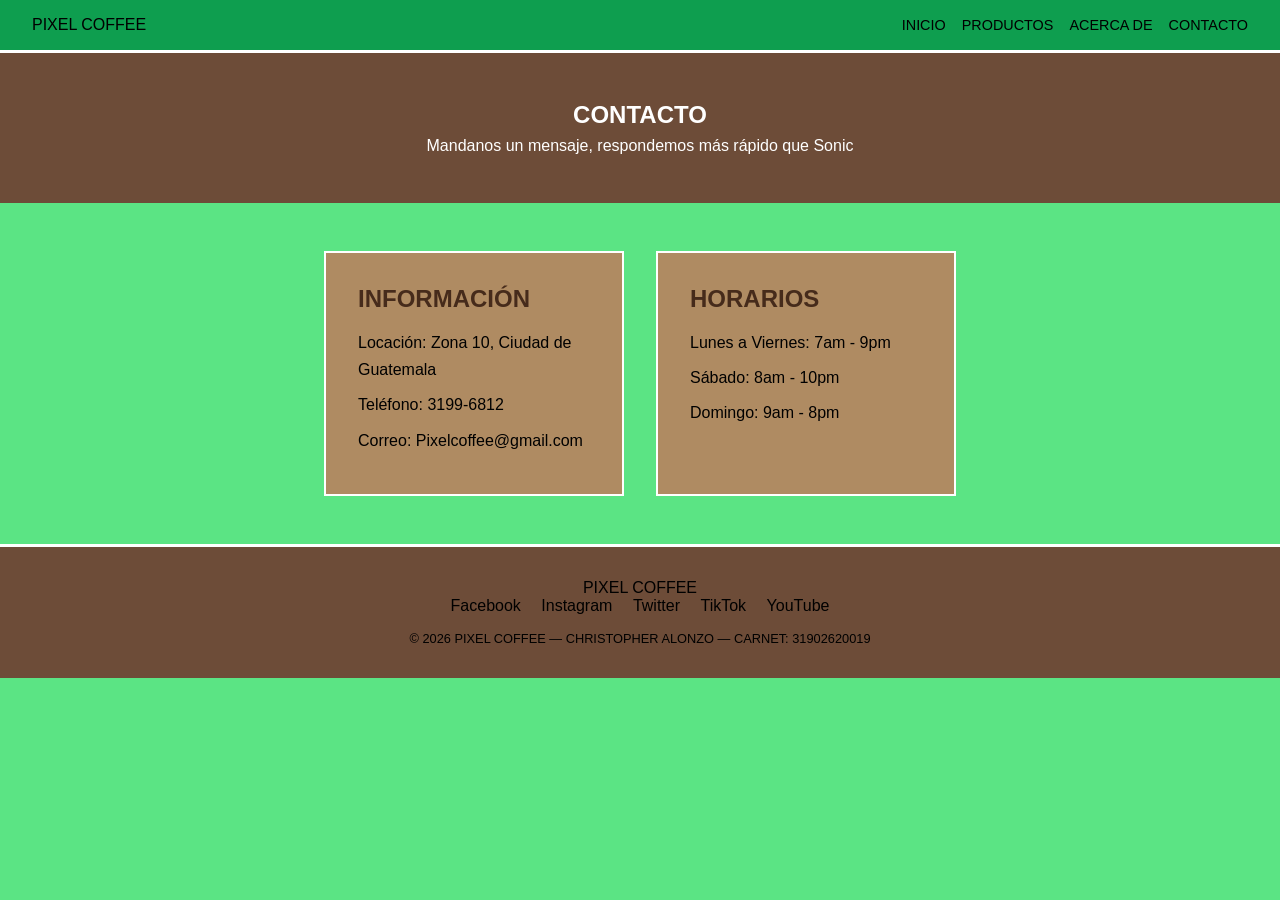
==== contacto_31902620019.html @ 7a12fe5b "Add files via upload" ====
<!DOCTYPE html>
<html lang="es">
    <head>
        <meta charset="UTF-8" />
        <meta name="viewport" content="width=device-width, initial-scale=1.0" />
        <title>Pixel Coffee | Contacto</title>
        <link rel="stylesheet" href="styles/global_31902620019.css" />
        <link rel="stylesheet" href="styles/contacto_31902620019.css" />
    </head>
    <body>
        <nav>
            <div>PIXEL COFFEE</div>
            <ul>
                <li><a href="index_31902620019.html">INICIO</a></li>
                <li><a href="productos_31902620019.html">PRODUCTOS</a></li>
                <li><a href="acerca_31902620019.html">ACERCA DE</a></li>
                <li><a href="contacto_31902620019.html">CONTACTO</a></li>
            </ul>
        </nav>
        <main>
            <section>
                <h1>CONTACTO</h1>
                <p>Mandanos un mensaje, respondemos más rápido que Sonic</p>
            </section>
            <section>
                <div>
                    <h2>INFORMACIÓN</h2>
                    <p>Locación: Zona 10, Ciudad de Guatemala</p>
                    <p>Teléfono: 3199-6812</p>
                    <p>Correo: Pixelcoffee@gmail.com</p>
                </div>
                <div>
                    <h2>HORARIOS</h2>
                    <p>Lunes a Viernes: 7am - 9pm</p>
                    <p>Sábado: 8am - 10pm</p>
                    <p>Domingo: 9am - 8pm</p>
                </div>
            </section>
        </main>
        <footer>
            <div>PIXEL COFFEE</div>
            <div>
                <a href="https://www.facebook.com" target="_blank">Facebook</a>
                <a href="https://www.instagram.com" target="_blank">Instagram</a>
                <a href="https://www.twitter.com" target="_blank">Twitter</a>
                <a href="https://www.tiktok.com" target="_blank">TikTok</a>
                <a href="https://www.youtube.com" target="_blank">YouTube</a>
            </div>
            <p>© 2026 PIXEL COFFEE — CHRISTOPHER ALONZO — CARNET: 31902620019</p>
        </footer>
    </body>
</html>
---- styles/global_31902620019.css ----
* {
    margin: 0;
    padding: 0;
    box-sizing: border-box;
}
body {
    background-color:rgb(91, 228, 132);
    color:rgb(0, 0, 0);
    font-family: Arial, sans-serif;
}
nav {
    position: sticky;
    top: 0;
    background-color: rgb(14, 158, 79);
    padding: 1rem 2rem;
    display: flex;
    justify-content: space-between;
    align-items: center;
    border-bottom: 3px solid #ffffff;
}
nav ul {
    list-style: none;
    display: flex;
    gap: 1rem;
}
nav ul a {
    color:rgb(0, 0, 0);
    text-decoration: none;
    font-size: 0.9rem;
}
nav ul a:hover {
    color:#ff0000;
}
footer {
    background-color:rgb(109, 76, 56);
    border-top: 3px solid #ffffff;
    padding: 2rem;
    text-align: center;
}
footer a {
    color:rgb(0, 0, 0);
    text-decoration: none;
    margin: 0 0.5rem;
}
footer a:hover {
    text-decoration: underline;
}
footer p {
    color:#000000;
    font-size: 0.8rem;
    margin-top: 1rem;
}
---- styles/contacto_31902620019.css ----
section:first-of-type {
    text-align: center;
    padding: 3rem 2rem;
    background-color: rgb(109, 76, 56);
}
section:first-of-type h1 {
    color:rgb(255, 255, 255);
    margin-bottom: 0.5rem;
}
section:first-of-type p {
    color:rgb(255, 255, 255);
}
section:nth-of-type(2) {
    padding: 3rem 2rem;
    display: flex;
    gap: 2rem;
    justify-content: center;
    flex-wrap: wrap;
}
section:nth-of-type(2) > div {
    background-color: rgb(175, 139, 98);
    border: 2px solid rgb(255, 255, 255);
    padding: 2rem;
    width: 300px;
}
section:nth-of-type(2) h2 {
    color: rgb(70, 43, 27);
    margin-bottom: 1rem;
}
section:nth-of-type(2) p {
    color:black;
    margin-bottom: 0.5rem;
    line-height: 1.7;
}
@media (max-width: 768px) {
    section:nth-of-type(2) {
        flex-direction: column;
        align-items: center;   
    }
    section:nth-of-type(2) > div {
        width: 100%;
    }
}
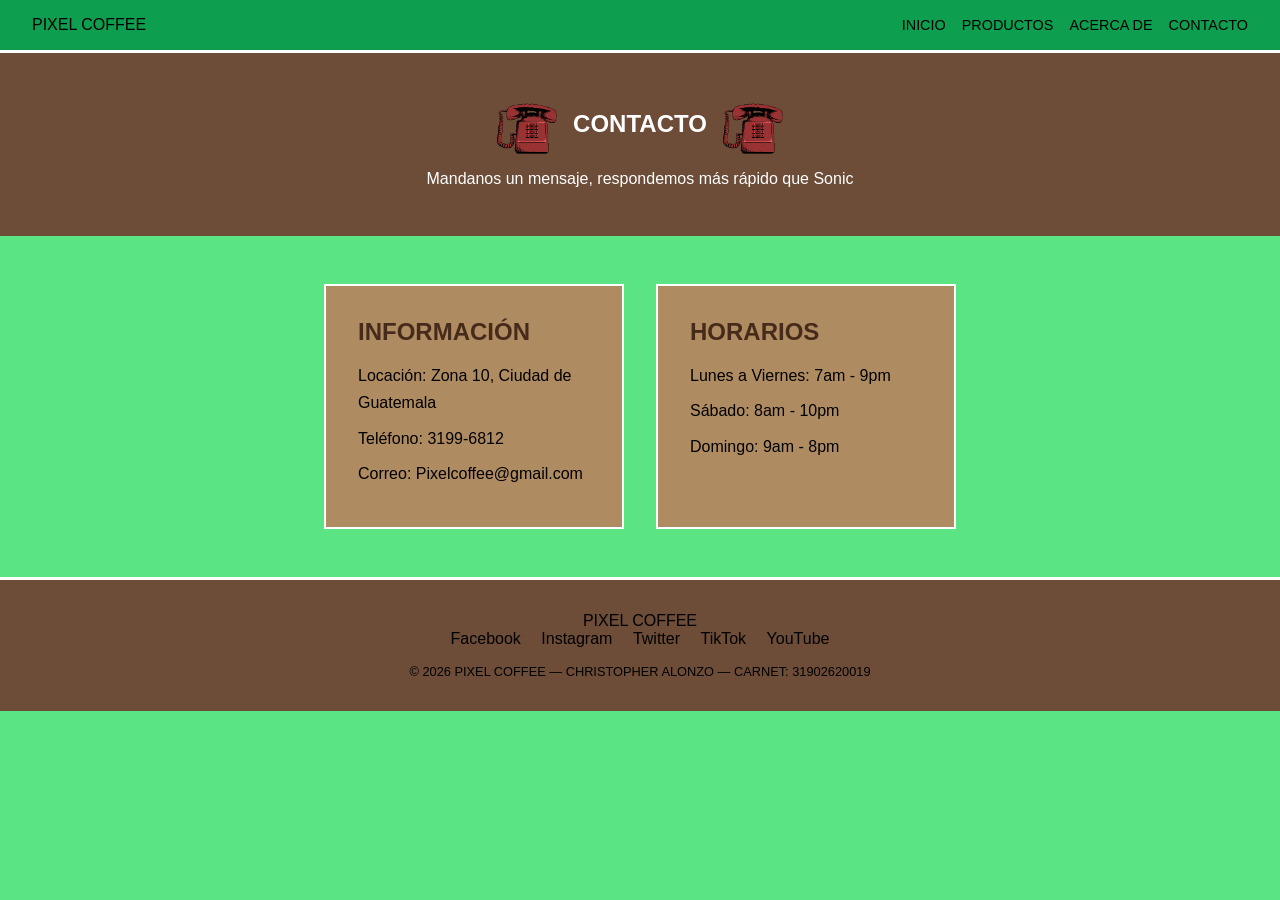
==== commit 325d9a72: "Add files via upload" ====
--- a/contacto_31902620019.html
+++ b/contacto_31902620019.html
@@ -19,7 +19,12 @@
         </nav>
         <main>
             <section>
+                <div class="telefono">
+                <img src="telefono.gif" alt="telefono sonando" width="60">
                 <h1>CONTACTO</h1>
+                <img src="telefono.gif" alt="telefono sonando" width="60">
+                </div>
+
                 <p>Mandanos un mensaje, respondemos más rápido que Sonic</p>
             </section>
             <section>
--- a/styles/contacto_31902620019.css
+++ b/styles/contacto_31902620019.css
@@ -40,4 +40,11 @@
     section:nth-of-type(2) > div {
         width: 100%;
     }
+}
+.telefono {
+    display: flex;
+    align-items: center;
+    justify-content: center;
+    gap: 16px;
+    margin-bottom: 1rem;
 }
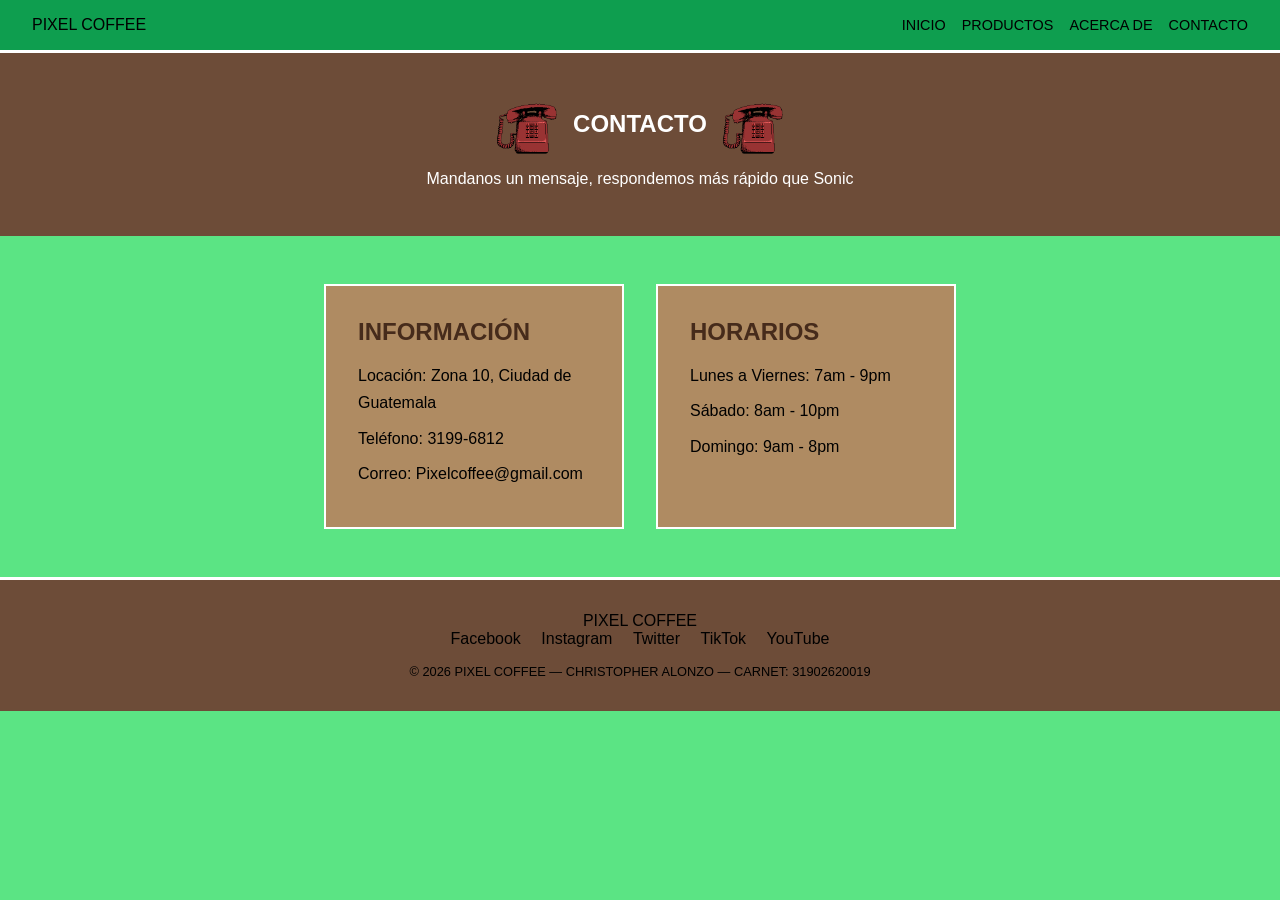
==== commit e5ee7e34: "Add files via upload" ====
--- a/contacto_31902620019.html
+++ b/contacto_31902620019.html
@@ -19,7 +19,7 @@
         </nav>
         <main>
             <section>
-                <div class="telefono">
+                <div class="telefono_31902620019">
                 <img src="telefono.gif" alt="telefono sonando" width="60">
                 <h1>CONTACTO</h1>
                 <img src="telefono.gif" alt="telefono sonando" width="60">
--- a/styles/contacto_31902620019.css
+++ b/styles/contacto_31902620019.css
@@ -41,7 +41,7 @@
         width: 100%;
     }
 }
-.telefono {
+.telefono_31902620019 {
     display: flex;
     align-items: center;
     justify-content: center;
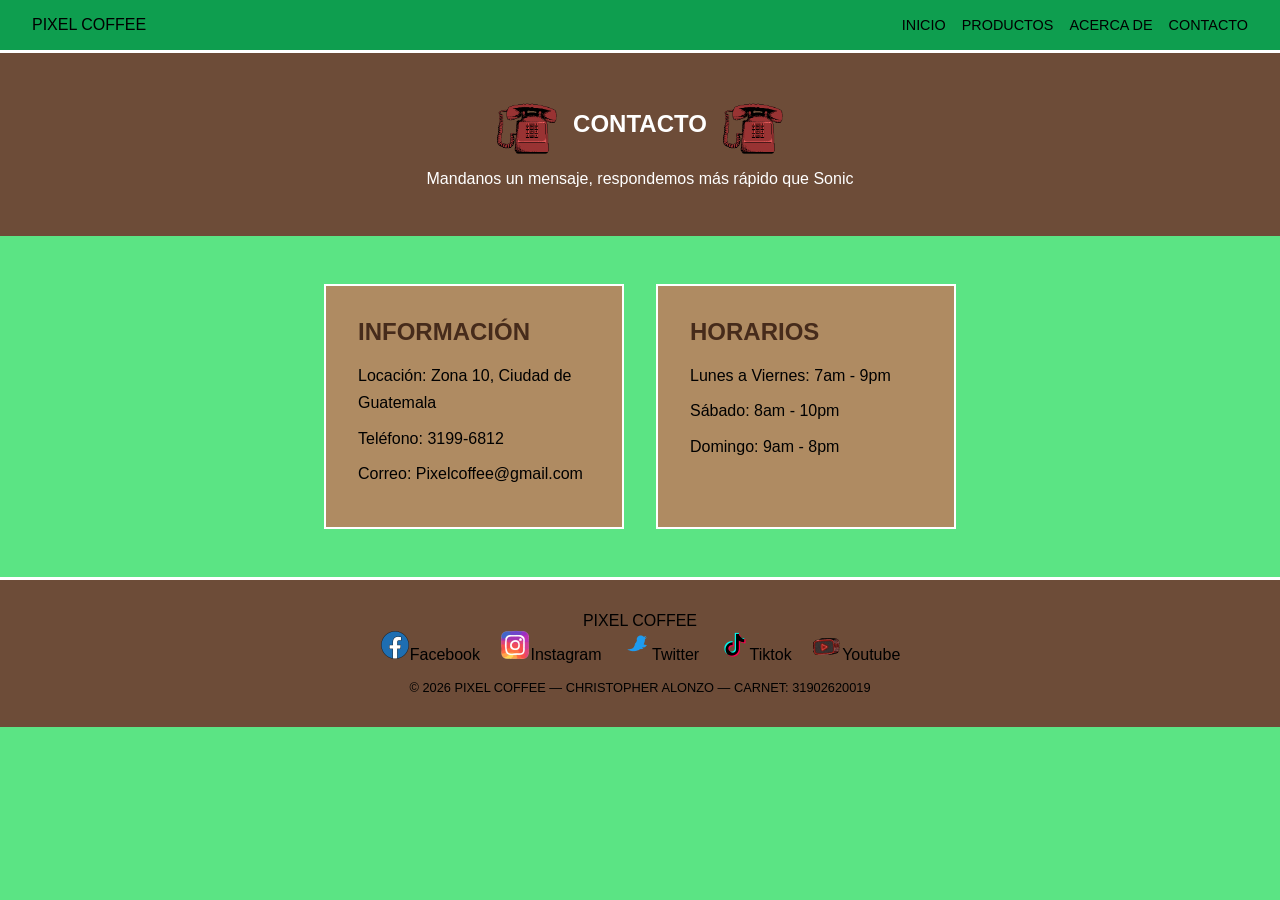
==== commit 9d01d00b: "Add files via upload" ====
--- a/contacto_31902620019.html
+++ b/contacto_31902620019.html
@@ -45,11 +45,11 @@
         <footer>
             <div>PIXEL COFFEE</div>
             <div>
-                <a href="https://www.facebook.com" target="_blank">Facebook</a>
-                <a href="https://www.instagram.com" target="_blank">Instagram</a>
-                <a href="https://www.twitter.com" target="_blank">Twitter</a>
-                <a href="https://www.tiktok.com" target="_blank">TikTok</a>
-                <a href="https://www.youtube.com" target="_blank">YouTube</a>
+                <a href="https://www.facebook.com" target="_blank"><img src="facebook2.gif" alt=Facebook width="30">Facebook</a>
+                <a href="https://www.instagram.com" target="_blank"><img src="instagram.gif" alt=instagram width="30">Instagram</a>
+                <a href="https://www.twitter.com" target="_blank"><img src="twitter.gif" alt=twitter width="30">Twitter</a>
+                <a href="https://www.tiktok.com" target="_blank"><img src="tiktok.gif" alt=tiktok width="30">Tiktok</a>
+                <a href="https://www.youtube.com" target="_blank"><img src="yutub.gif" alt=youtube width="30">Youtube</a>
             </div>
             <p>© 2026 PIXEL COFFEE — CHRISTOPHER ALONZO — CARNET: 31902620019</p>
         </footer>
--- a/styles/global_31902620019.css
+++ b/styles/global_31902620019.css
@@ -49,4 +49,16 @@
     color:#000000;
     font-size: 0.8rem;
     margin-top: 1rem;
+}
+@media (max-width: 760px) {
+    nav {
+        flex-direction: column;
+        gap: 0.5rem;
+        text-align: center;
+    }
+    nav ul {
+        flex-wrap: wrap;
+        justify-content: center;
+        gap: 0.5rem;
+    }
 }
